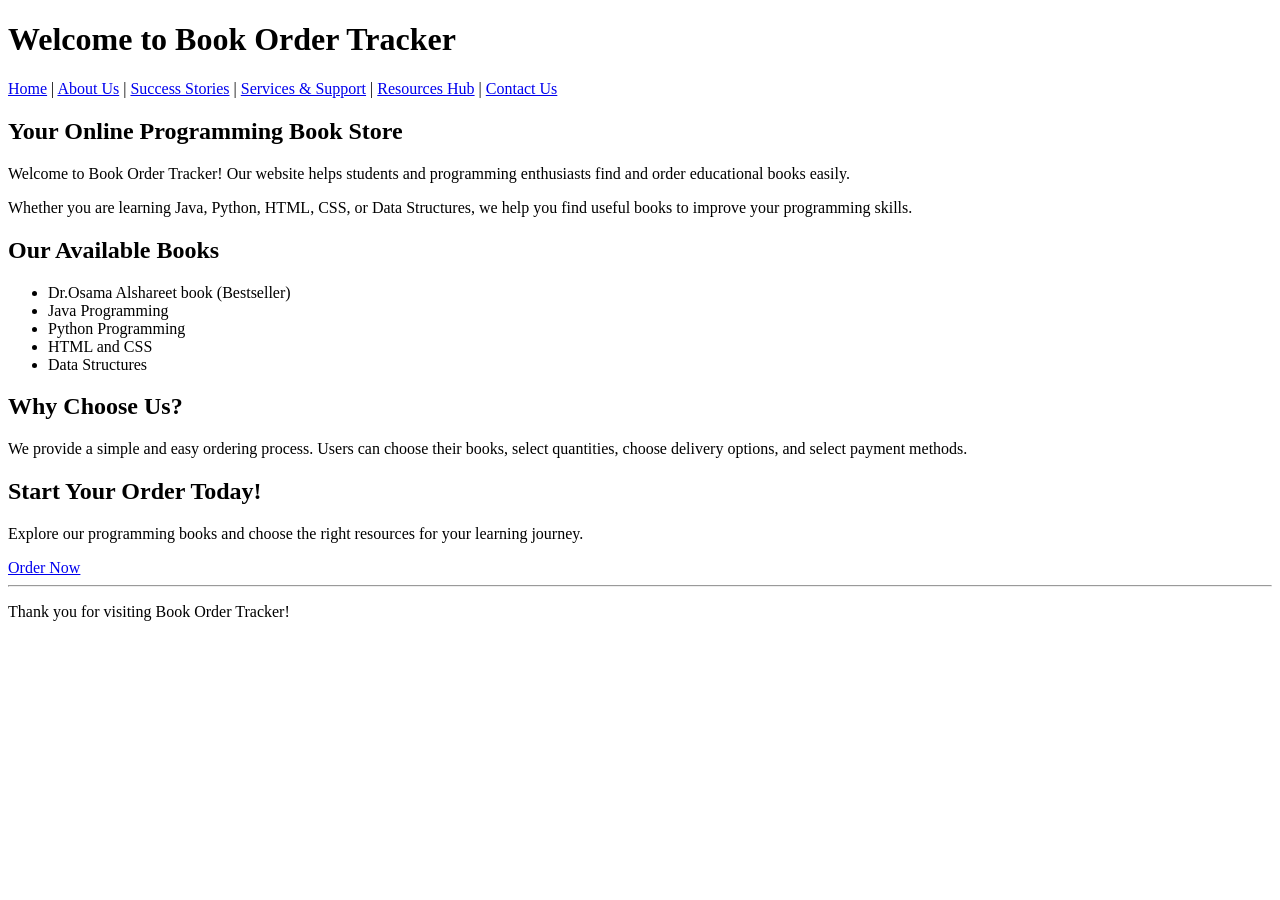
==== index.html @ 1e74c7e9 "Edit index file" ====
<!DOCTYPE html>
<html>
<head>
    <title>Book Order Tracker - Home</title>
    <link rel="stylesheet" href="style.css">
</head>

<body>

    <h1>Welcome to Book Order Tracker</h1>

  <nav>
<a class="bookmark" href="HOME.html">Home</a> |
<a class="bookmark" href="AboutUs.htm">About Us</a> |
<a class="bookmark" href="success.html">Success Stories</a> |
<a class="bookmark" href="services.html">Services & Support</a> |
<a class="bookmark" href="resources.html">Resources Hub</a> |
<a class="bookmark" href="contact.html">Contact Us</a>
    </nav


    <hr>

    <h2>Your Online Programming Book Store</h2>

    <p>
        Welcome to Book Order Tracker!
        Our website helps students and programming enthusiasts
        find and order educational books easily.
    </p>

    <p>
        Whether you are learning Java, Python, HTML, CSS,
        or Data Structures, we help you find useful books
        to improve your programming skills.
    </p>

    <h2>Our Available Books</h2>

    <ul>
        <li>Dr.Osama Alshareet book (Bestseller)</li>
        <li>Java Programming</li>
        <li>Python Programming</li>
        <li>HTML and CSS</li>
        <li>Data Structures</li>
    </ul>

    <h2>Why Choose Us?</h2>

    <p>
        We provide a simple and easy ordering process.
        Users can choose their books, select quantities,
        choose delivery options, and select payment methods.
    </p>

    <h2>Start Your Order Today!</h2>

    <p>
        Explore our programming books and choose the
        right resources for your learning journey.
    </p>

    <a href="order.html">Order Now</a>

    <hr>

    <p>
        Thank you for visiting Book Order Tracker!
    </p>

</body>
</html>
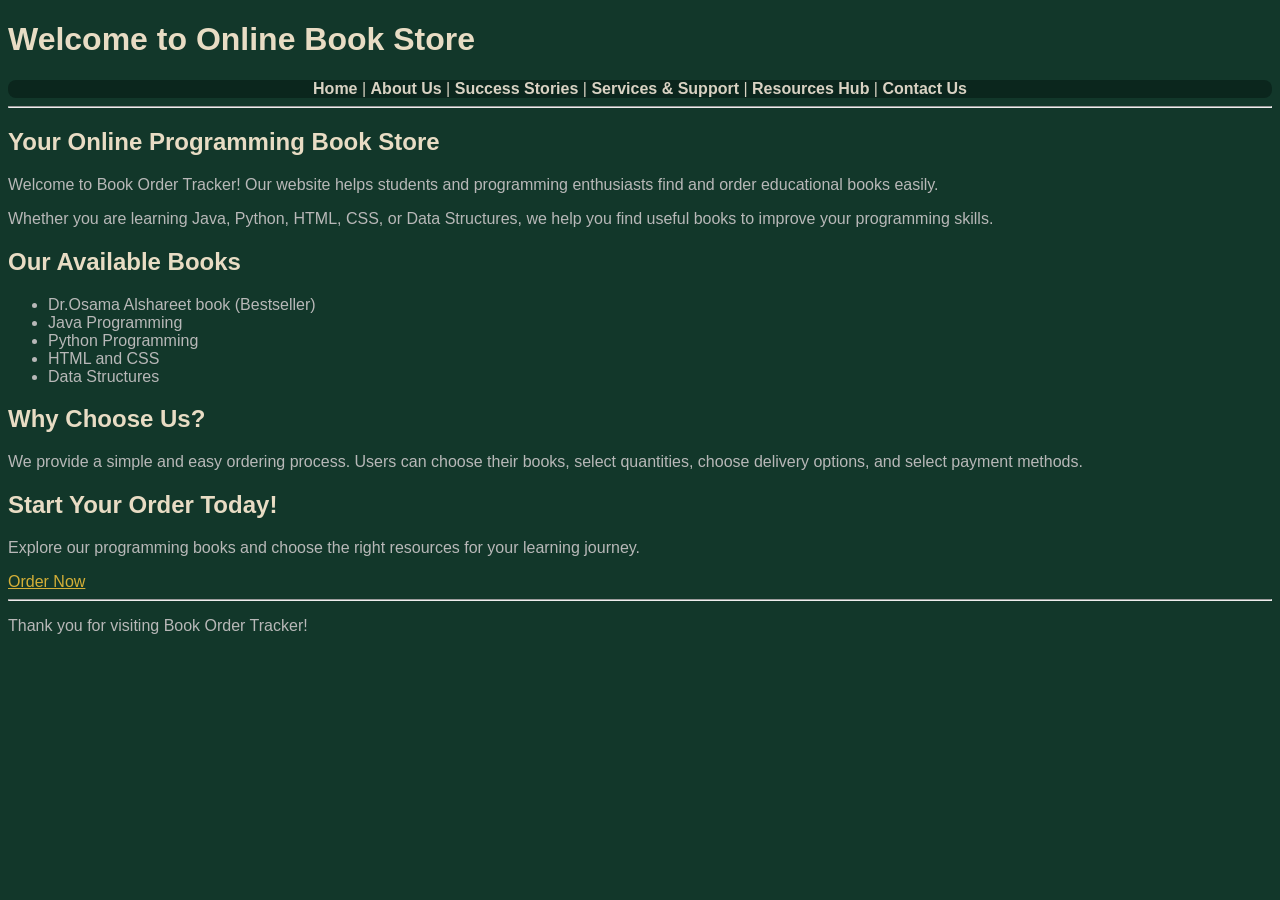
==== commit b66ef7f0: "Refactor HTML structure and improve formatting across multiple files" ====
--- a/index.html
+++ b/index.html
@@ -1,23 +1,23 @@
 <!DOCTYPE html>
 <html>
+
 <head>
-    <title>Book Order Tracker - Home</title>
+    <title>Online Book Store</title>
     <link rel="stylesheet" href="style.css">
 </head>
 
 <body>
 
-    <h1>Welcome to Book Order Tracker</h1>
+    <h1>Welcome to Online Book Store</h1>
 
-  <nav>
-<a class="bookmark" href="HOME.html">Home</a> |
-<a class="bookmark" href="AboutUs.htm">About Us</a> |
-<a class="bookmark" href="success.html">Success Stories</a> |
-<a class="bookmark" href="services.html">Services & Support</a> |
-<a class="bookmark" href="resources.html">Resources Hub</a> |
-<a class="bookmark" href="contact.html">Contact Us</a>
-    </nav
-
+    <nav>
+        <a class="bookmark" href="index.html">Home</a> |
+        <a class="bookmark" href="AboutUs.htm">About Us</a> |
+        <a class="bookmark" href="success.html">Success Stories</a> |
+        <a class="bookmark" href="services.html">Services & Support</a> |
+        <a class="bookmark" href="resources.html">Resources Hub</a> |
+        <a class="bookmark" href="contact.html">Contact Us</a>
+    </nav>
 
     <hr>
 
@@ -69,4 +69,5 @@
     </p>
 
 </body>
-</html>
+
+</html>
--- a/style.css
+++ b/style.css
@@ -0,0 +1,40 @@
+body {
+    background-color: #12372A;
+    color: #D9D2C3;
+    font-family:Arial, Helvetica, sans-serif;
+   
+}
+
+
+h1, h2, h3 {
+    color: #E8DCC4;
+}
+
+
+nav {
+    background-color: #0B261D;
+    text-align: center;
+    border-radius: 8px;
+}
+
+
+.bookmark {
+    color: #D9D2C3;
+    text-decoration: none;
+    font-weight: bold;
+    
+}
+
+.bookmark:hover {
+    color: #D4AF37;
+    text-decoration: underline;
+}
+
+p, li, label, figcaption {
+    color: #B8B8B8;
+}
+
+
+a {
+    color: #D4AF37;
+}
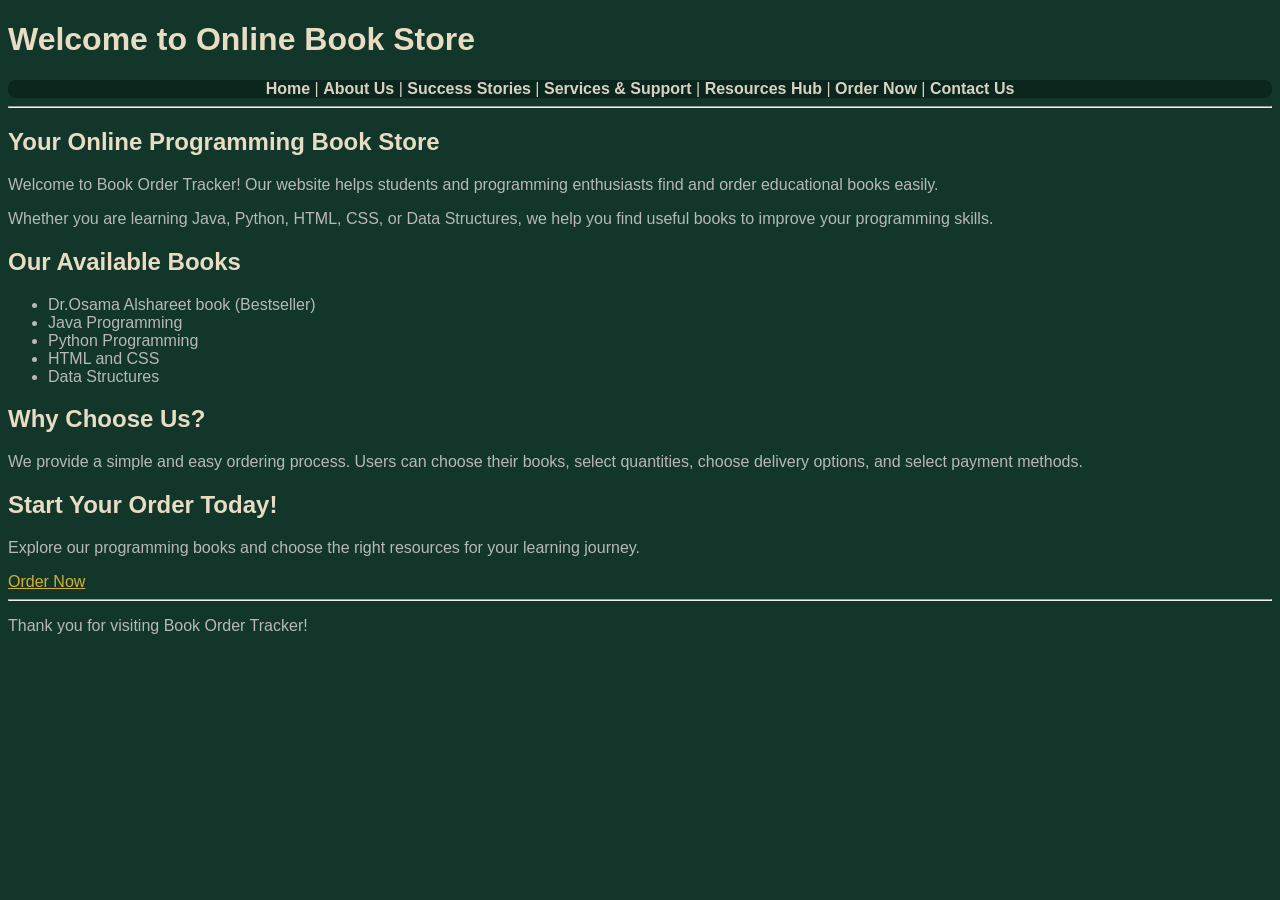
==== commit bdda4c79: "Add "Order Now" links and wrap <head> tags in multiple HTML files" ====
--- a/index.html
+++ b/index.html
@@ -1,7 +1,8 @@
 <!DOCTYPE html>
-<html>
-
+<html lang="en">
 <head>
+    <meta charset="UTF-8">
+    <meta name="viewport" content="width=device-width, initial-scale=1.0">
     <title>Online Book Store</title>
     <link rel="stylesheet" href="style.css">
 </head>
@@ -12,10 +13,11 @@
 
     <nav>
         <a class="bookmark" href="index.html">Home</a> |
-        <a class="bookmark" href="AboutUs.htm">About Us</a> |
+        <a class="bookmark" href="AboutUs.html">About Us</a> |
         <a class="bookmark" href="success.html">Success Stories</a> |
         <a class="bookmark" href="services.html">Services & Support</a> |
         <a class="bookmark" href="resources.html">Resources Hub</a> |
+        <a class="bookmark" href="order.html">Order Now</a> |
         <a class="bookmark" href="contact.html">Contact Us</a>
     </nav>
 
--- a/style.css
+++ b/style.css
@@ -1,12 +1,14 @@
 body {
     background-color: #12372A;
     color: #D9D2C3;
-    font-family:Arial, Helvetica, sans-serif;
-   
+    font-family: Arial, Helvetica, sans-serif;
+
 }
 
 
-h1, h2, h3 {
+h1,
+h2,
+h3 {
     color: #E8DCC4;
 }
 
@@ -22,7 +24,7 @@
     color: #D9D2C3;
     text-decoration: none;
     font-weight: bold;
-    
+
 }
 
 .bookmark:hover {
@@ -30,7 +32,10 @@
     text-decoration: underline;
 }
 
-p, li, label, figcaption {
+p,
+li,
+label,
+figcaption {
     color: #B8B8B8;
 }
 
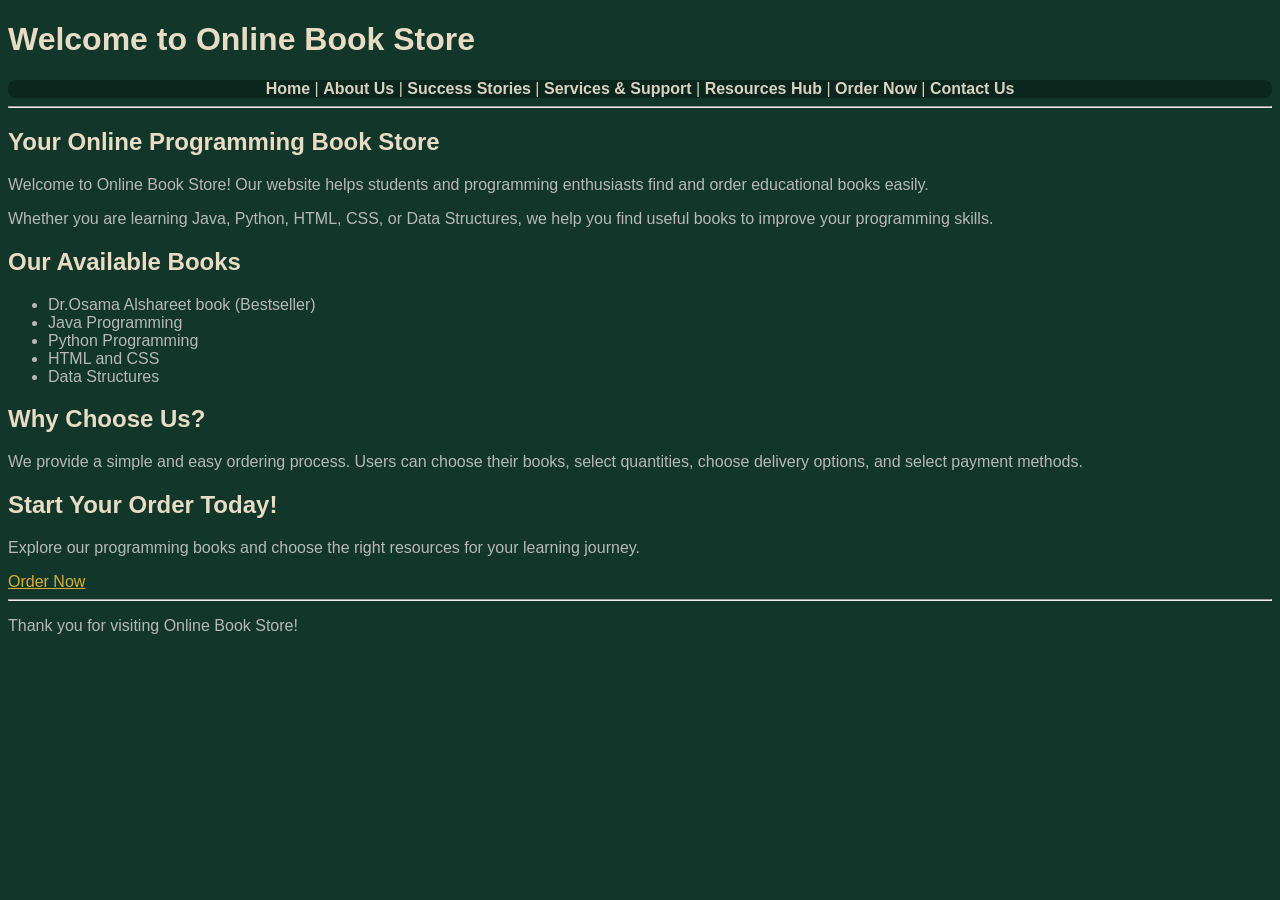
==== commit e597cfce: "Update references from "Book Order Tracker" to "Online Book Store" across multiple HTML files" ====
--- a/index.html
+++ b/index.html
@@ -13,7 +13,7 @@
 
     <nav>
         <a class="bookmark" href="index.html">Home</a> |
-        <a class="bookmark" href="AboutUs.html">About Us</a> |
+        <a class="bookmark" href="about.html">About Us</a> |
         <a class="bookmark" href="success.html">Success Stories</a> |
         <a class="bookmark" href="services.html">Services & Support</a> |
         <a class="bookmark" href="resources.html">Resources Hub</a> |
@@ -26,7 +26,7 @@
     <h2>Your Online Programming Book Store</h2>
 
     <p>
-        Welcome to Book Order Tracker!
+        Welcome to Online Book Store!
         Our website helps students and programming enthusiasts
         find and order educational books easily.
     </p>
@@ -67,7 +67,7 @@
     <hr>
 
     <p>
-        Thank you for visiting Book Order Tracker!
+        Thank you for visiting Online Book Store!
     </p>
 
 </body>
--- a/style.css
+++ b/style.css
@@ -42,4 +42,11 @@
 
 a {
     color: #D4AF37;
-}+}
+
+input,
+select,
+textarea,
+button {
+    font-family: inherit;
+}
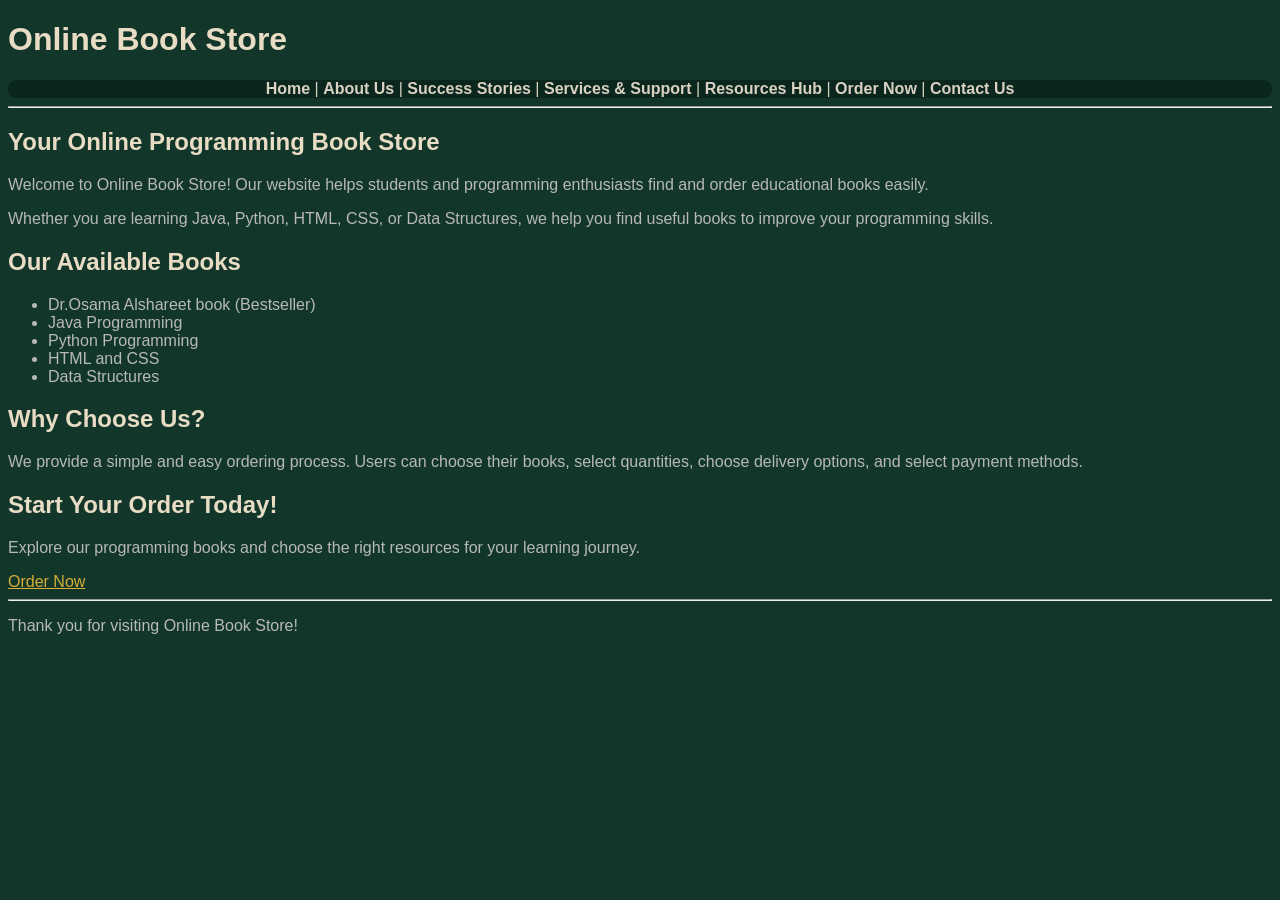
==== commit 398710c7: "Fix header text in index.html for consistency" ====
--- a/index.html
+++ b/index.html
@@ -9,7 +9,7 @@
 
 <body>
 
-    <h1>Welcome to Online Book Store</h1>
+    <h1>Online Book Store</h1>
 
     <nav>
         <a class="bookmark" href="index.html">Home</a> |
